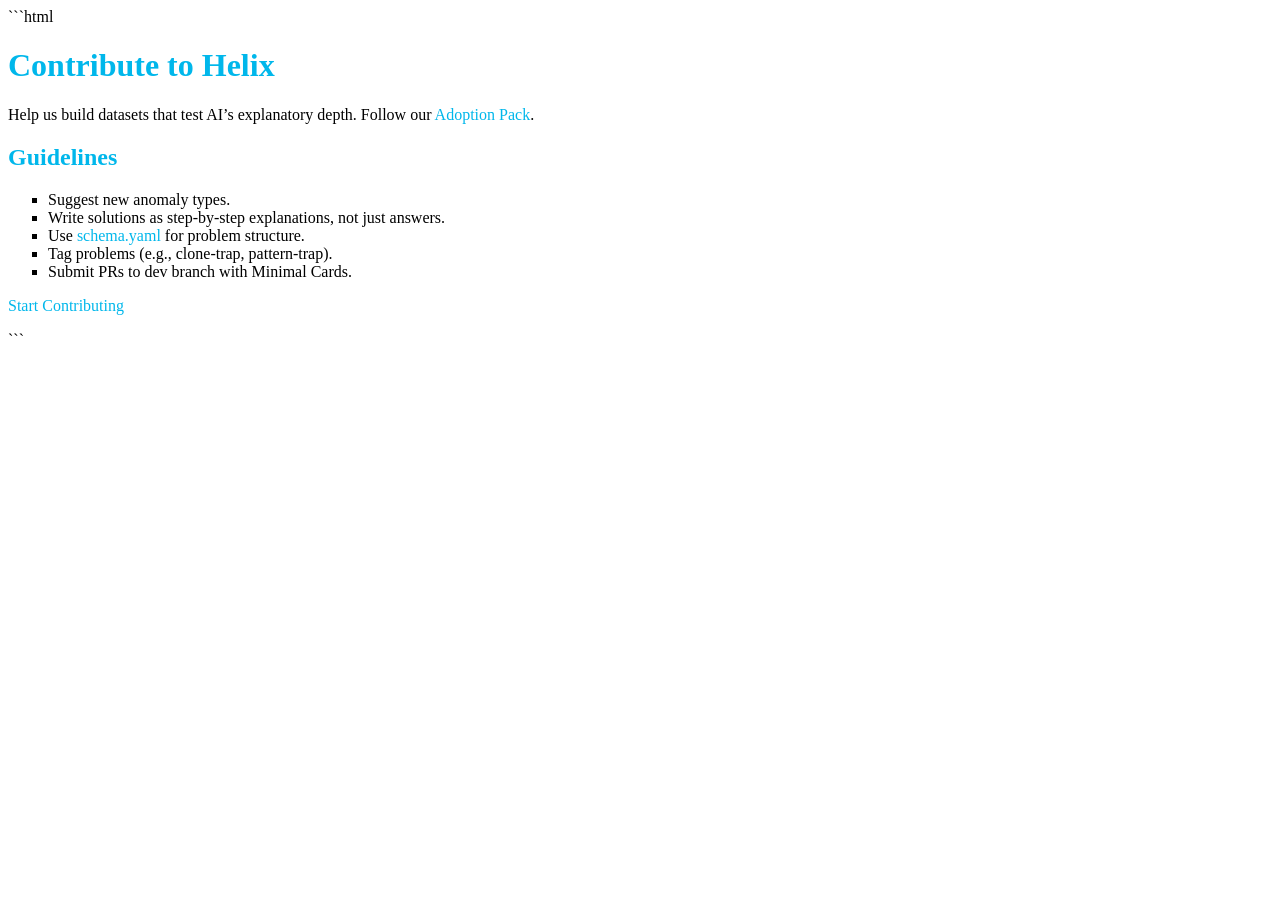
==== website/contributing.html @ 1e8017c3 "Create contributing.html" ====
```html
     <!DOCTYPE html>
     <html>
     <head>
       <title>Contribute to Helix</title>
       <link rel="stylesheet" href="style.css">
     </head>
     <body>
     <h1>Contribute to Helix</h1>
     <p>Help us build datasets that test AI’s explanatory depth. Follow our <a href="https://github.com/helixprojectai-code/helix-anomalous-math-training/blob/main/docs/adoption_pack_v1.1.3.md">Adoption Pack</a>.</p>
     <h2>Guidelines</h2>
     <ul>
       <li>Suggest new anomaly types.</li>
       <li>Write solutions as step-by-step explanations, not just answers.</li>
       <li>Use <a href="https://github.com/helixprojectai-code/helix-anomalous-math-training/blob/main/docs/schema.yaml">schema.yaml</a> for problem structure.</li>
       <li>Tag problems (e.g., clone-trap, pattern-trap).</li>
       <li>Submit PRs to dev branch with Minimal Cards.</li>
     </ul>
     <p><a href="https://github.com/helixprojectai-code/helix-anomalous-math-training">Start Contributing</a></p>
     </body>
     </html>
     ```
---- website/style.css ----
```css
     body {
       font-family: Arial, sans-serif;
       background-color: #1a1a2e;
       color: #e6e6fa;
       margin: 0;
       padding: 20px;
     }
     h1, h2 {
       color: #00b7eb;
     }
     a {
       color: #00b7eb;
       text-decoration: none;
     }
     a:hover {
       text-decoration: underline;
     }
     ul {
       list-style-type: square;
     }
     ```
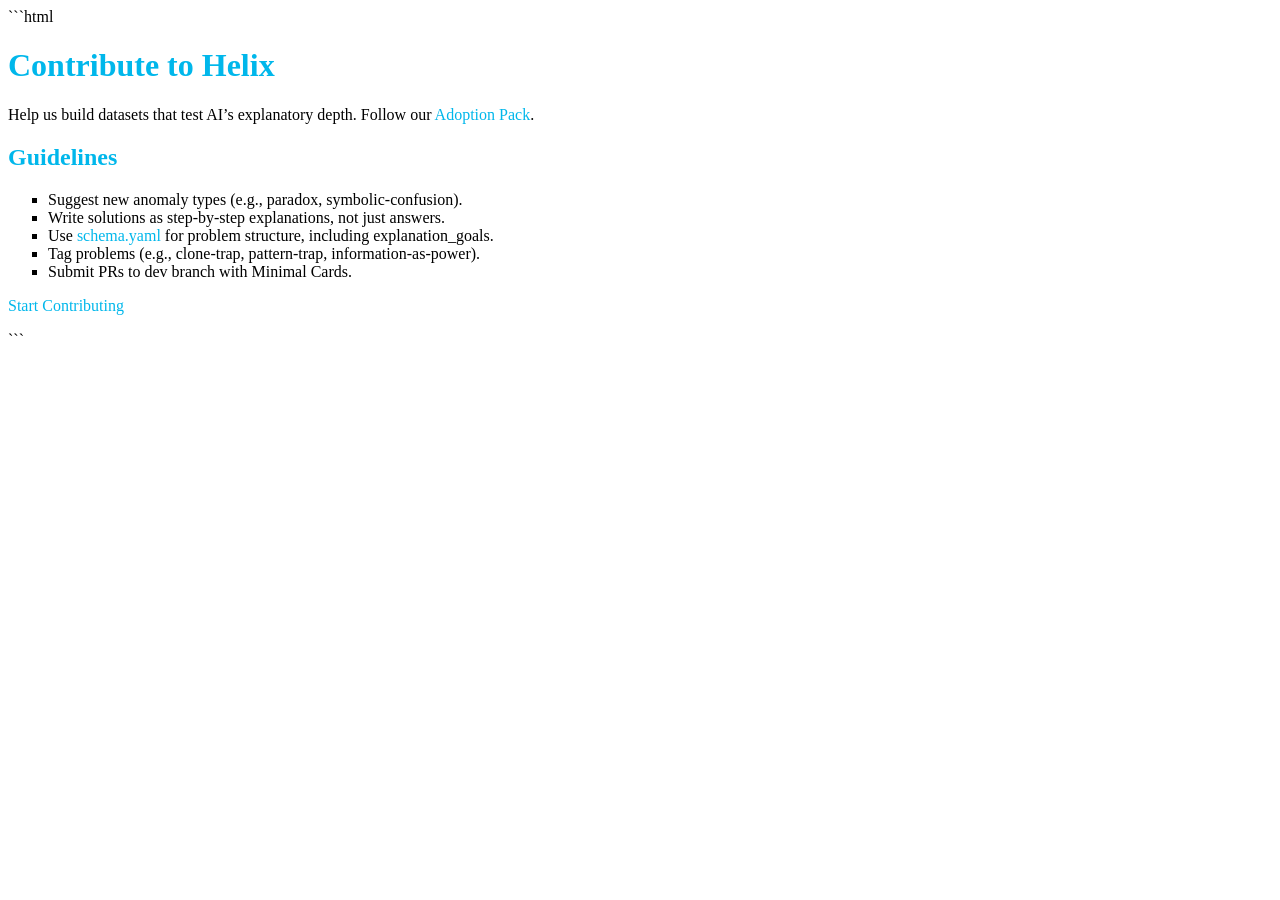
==== commit 128de46a: "Update contributing.html" ====
--- a/website/contributing.html
+++ b/website/contributing.html
@@ -10,10 +10,10 @@
      <p>Help us build datasets that test AI’s explanatory depth. Follow our <a href="https://github.com/helixprojectai-code/helix-anomalous-math-training/blob/main/docs/adoption_pack_v1.1.3.md">Adoption Pack</a>.</p>
      <h2>Guidelines</h2>
      <ul>
-       <li>Suggest new anomaly types.</li>
+       <li>Suggest new anomaly types (e.g., paradox, symbolic-confusion).</li>
        <li>Write solutions as step-by-step explanations, not just answers.</li>
-       <li>Use <a href="https://github.com/helixprojectai-code/helix-anomalous-math-training/blob/main/docs/schema.yaml">schema.yaml</a> for problem structure.</li>
-       <li>Tag problems (e.g., clone-trap, pattern-trap).</li>
+       <li>Use <a href="https://github.com/helixprojectai-code/helix-anomalous-math-training/blob/main/docs/schema.yaml">schema.yaml</a> for problem structure, including explanation_goals.</li>
+       <li>Tag problems (e.g., clone-trap, pattern-trap, information-as-power).</li>
        <li>Submit PRs to dev branch with Minimal Cards.</li>
      </ul>
      <p><a href="https://github.com/helixprojectai-code/helix-anomalous-math-training">Start Contributing</a></p>
